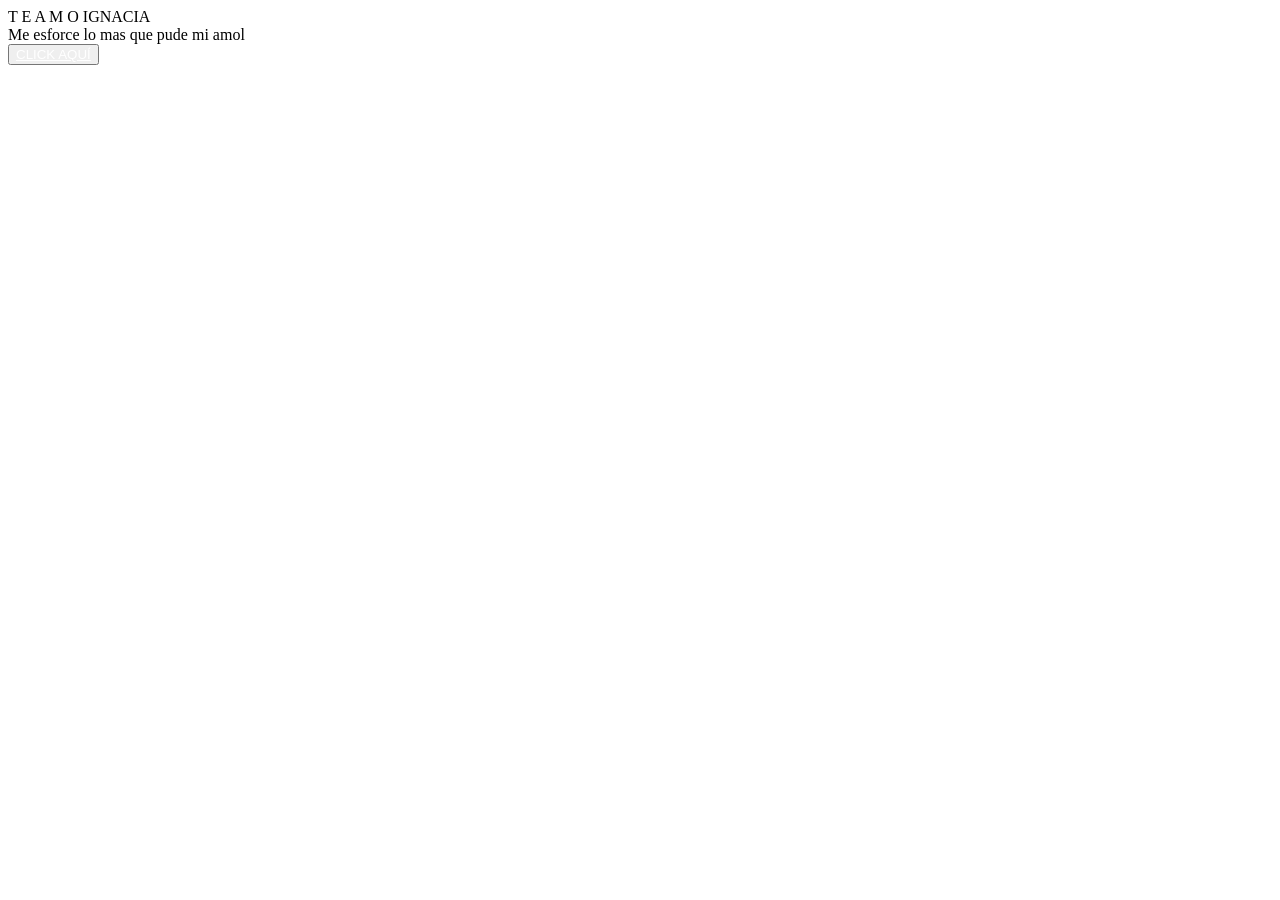
==== index.html @ 6416d66b "Add files via upload" ====
<!DOCTYPE html>
<html lang="es">

<head>
    <meta charset="UTF-8">
    <meta http-equiv="X-UA-Compatible" content="IE=edge">
    <meta name="viewport" content="width=device-width, initial-scale=1.0">
    <link rel="stylesheet" href="css/style.css">
    <link rel="icon" href="img/flowers.png" type="image/x-icon">
    <title>Flowers</title>
</head>

<body>
    <div class="greetings">
        <span>T</span>
        <span>E</span>
        <span>A</span>
        <span>M</span>
        <span>O</span>
        <span>IGNACIA</span>
    </div>
    <div class="description">
        <span>Me esforce lo mas que pude mi amol</span>
    </div>
    <div class="button">
        <button class="botones">
            <a href="flower.html" style="color: #fff;">CLICK AQUÍ</a>
        </button>
    </div>

</body>

</html>
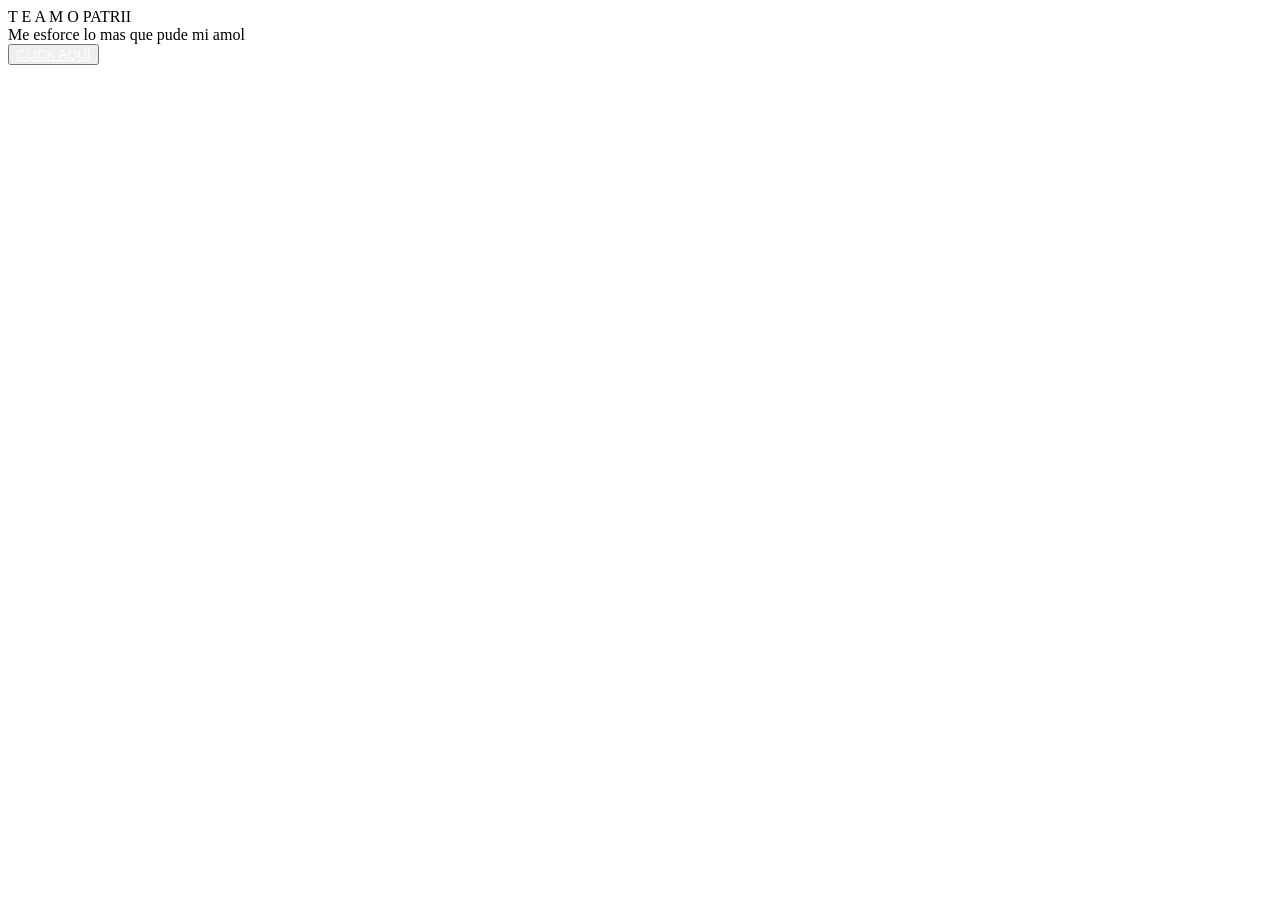
==== commit a14721a0: "Update index.html" ====
--- a/index.html
+++ b/index.html
@@ -17,7 +17,7 @@
         <span>A</span>
         <span>M</span>
         <span>O</span>
-        <span>IGNACIA</span>
+        <span>PATRII</span>
     </div>
     <div class="description">
         <span>Me esforce lo mas que pude mi amol</span>
